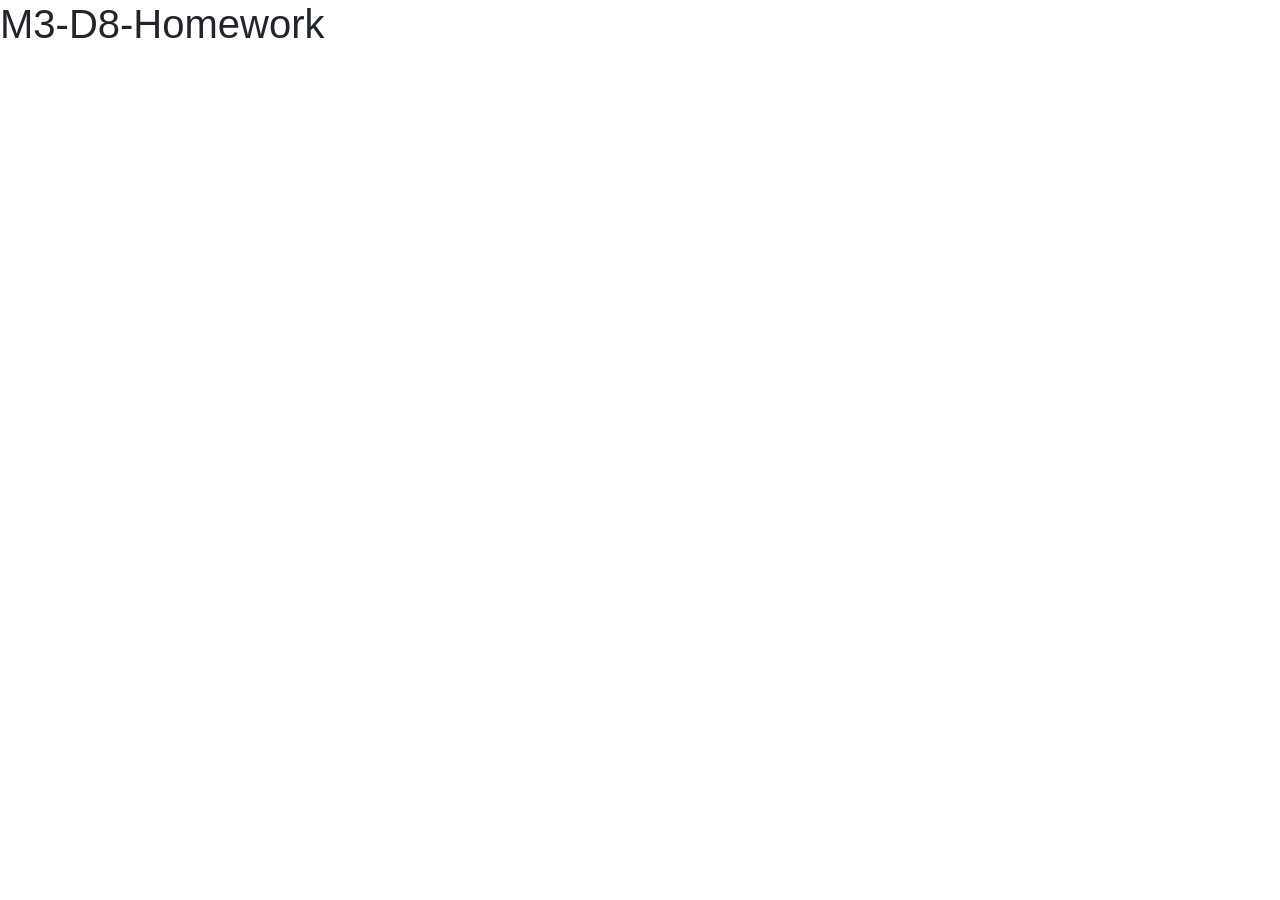
==== index.html @ df438980 "Products displayed." ====
<!DOCTYPE html>
<html lang="en">
<head>
    <meta charset="UTF-8">
    <meta http-equiv="X-UA-Compatible" content="IE=edge">
        <!-- Required meta tags -->
        <meta name="viewport" content="width=device-width, initial-scale=1, shrink-to-fit=no">
        
        <!-- Bootstrap CSS -->
        <link rel="stylesheet" href="https://cdn.jsdelivr.net/npm/bootstrap@4.6.0/dist/css/bootstrap.min.css"
            integrity="sha384-B0vP5xmATw1+K9KRQjQERJvTumQW0nPEzvF6L/Z6nronJ3oUOFUFpCjEUQouq2+l" crossorigin="anonymous">

    <link rel="stylesheet" href="./css/style.css">
    
    <script async src="./js/index.js"></script>
    <title>M3-D8-Homework</title>
</head>
<body>
    <h1>M3-D8-Homework</h1>

<main class="products container d-flex justify-content-center align-items-stretch">

</main>
<script src="https://code.jquery.com/jquery-3.5.1.slim.min.js"
    integrity="sha384-DfXdz2htPH0lsSSs5nCTpuj/zy4C+OGpamoFVy38MVBnE+IbbVYUew+OrCXaRkfj"
    crossorigin="anonymous"></script>
<script src="https://cdn.jsdelivr.net/npm/bootstrap@4.6.0/dist/js/bootstrap.bundle.min.js"
    integrity="sha384-Piv4xVNRyMGpqkS2by6br4gNJ7DXjqk09RmUpJ8jgGtD7zP9yug3goQfGII0yAns"
    crossorigin="anonymous"></script>

</body>
</html>
---- css/style.css ----
/*# sourceMappingURL=style.css.map *//*# sourceMappingURL=style.css.map */
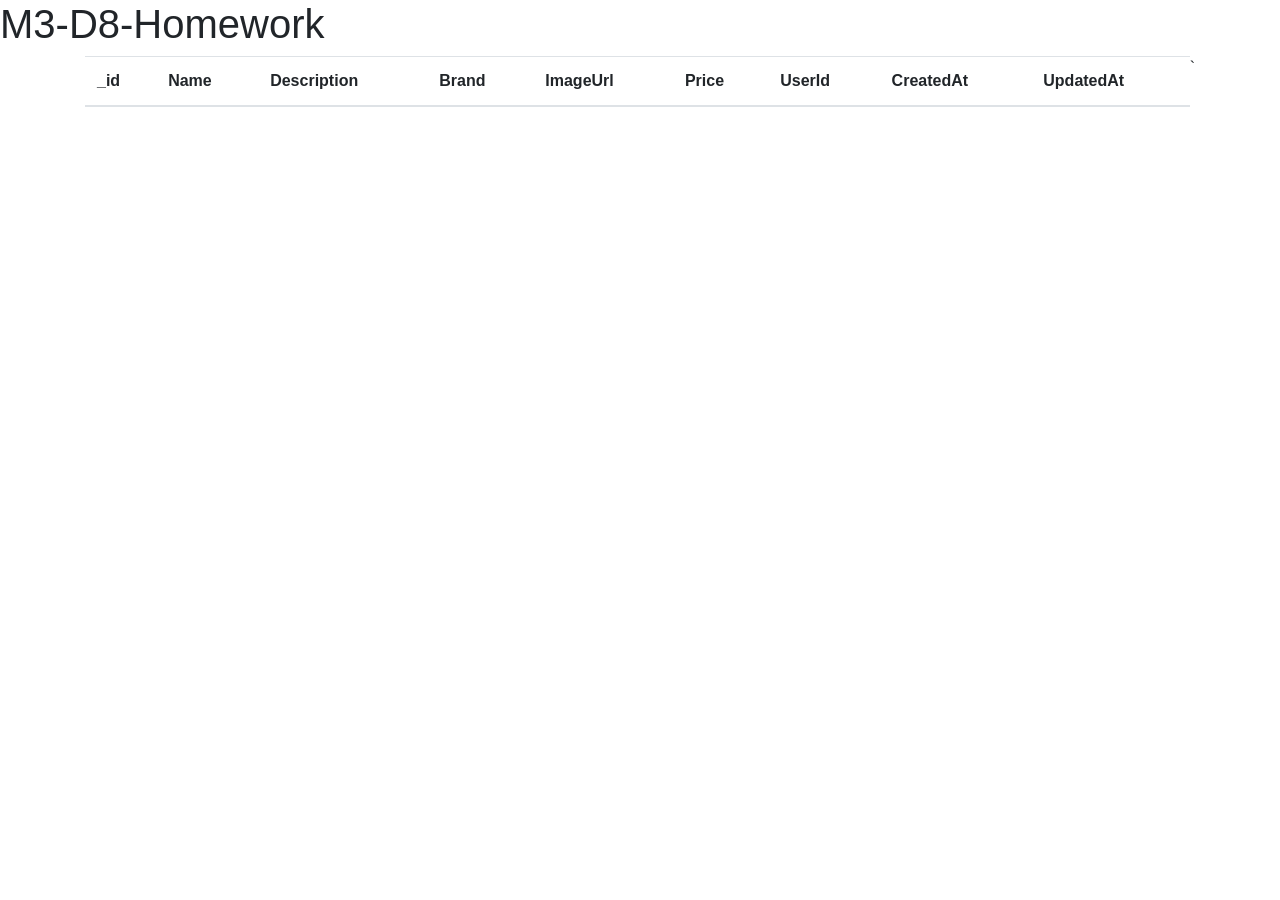
==== commit 81fbfc30: "Code refactored." ====
--- a/index.html
+++ b/index.html
@@ -19,7 +19,23 @@
     <h1>M3-D8-Homework</h1>
 
 <main class="products container d-flex justify-content-center align-items-stretch">
-
+                <table class="product-list-table table table-striped">
+                    <thead>
+                        <tr>
+                            <th scope="col">_id </th>
+                            <th scope="col">Name</th>
+                            <th scope="col">Description </th>
+                            <th scope="col">Brand </th>
+                            <th scope="col">ImageUrl </th>
+                            <th scope="col">Price </th>
+                            <th scope="col">UserId </th>
+                            <th scope="col">CreatedAt </th>
+                            <th scope="col">UpdatedAt </th>
+                        </tr>
+                    </thead>
+                    <tbody>
+                    </tbody>
+                </table>`
 </main>
 <script src="https://code.jquery.com/jquery-3.5.1.slim.min.js"
     integrity="sha384-DfXdz2htPH0lsSSs5nCTpuj/zy4C+OGpamoFVy38MVBnE+IbbVYUew+OrCXaRkfj"
--- a/css/style.css
+++ b/css/style.css
@@ -1,2 +1,4 @@
-
-/*# sourceMappingURL=style.css.map *//*# sourceMappingURL=style.css.map */+img {
+  width: 100px;
+  height: 100px;
+}/*# sourceMappingURL=style.css.map */
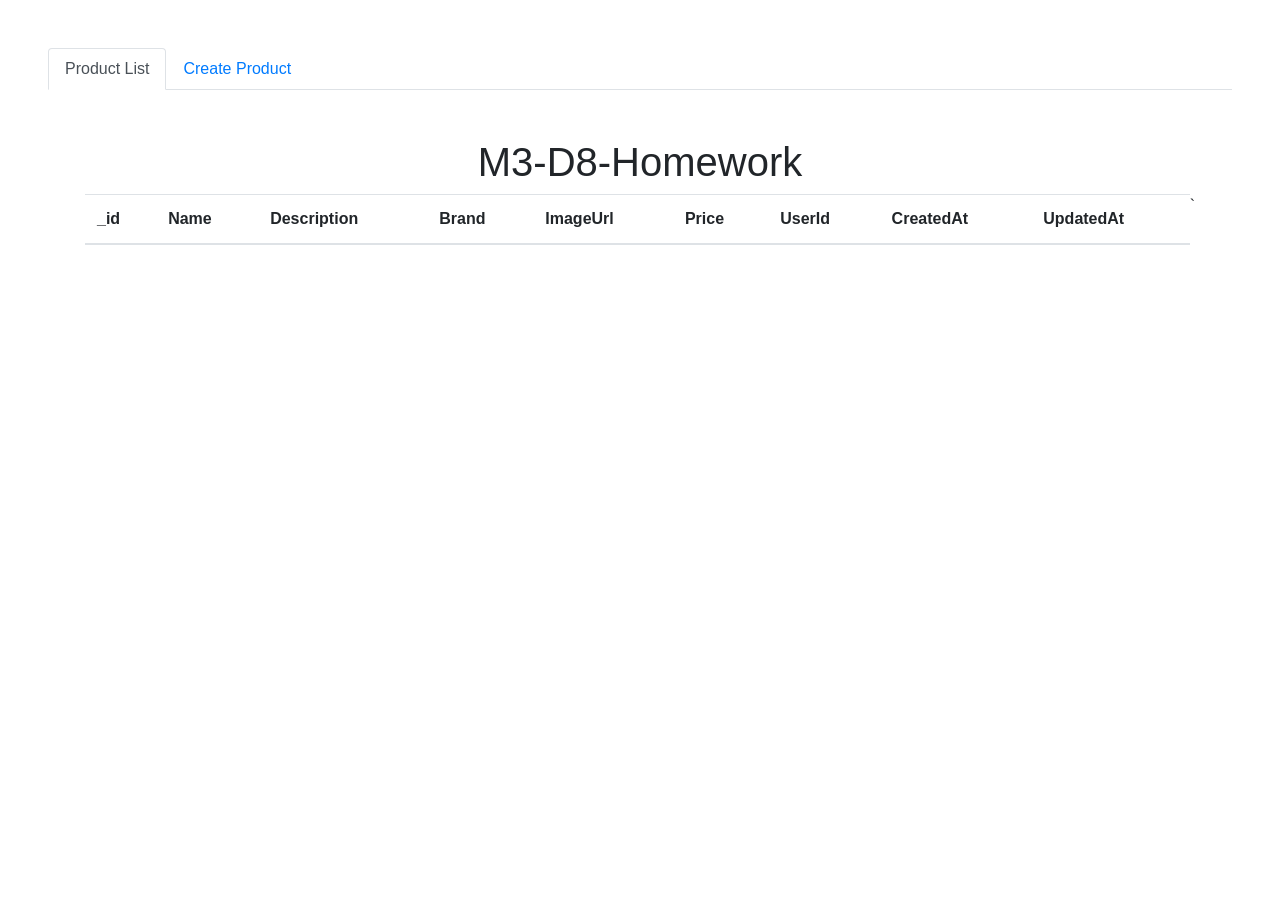
==== commit 8ec3b429: "Navigation added." ====
--- a/index.html
+++ b/index.html
@@ -11,12 +11,13 @@
             integrity="sha384-B0vP5xmATw1+K9KRQjQERJvTumQW0nPEzvF6L/Z6nronJ3oUOFUFpCjEUQouq2+l" crossorigin="anonymous">
 
     <link rel="stylesheet" href="./css/style.css">
-    
+    <script async src="./hidden/credentials.js"></script>
     <script async src="./js/index.js"></script>
     <title>M3-D8-Homework</title>
 </head>
 <body>
-    <h1>M3-D8-Homework</h1>
+    <script> const pageLink = "Product List"</script>
+    <script async src="./js/nav.js">  </script>
 
 <main class="products container d-flex justify-content-center align-items-stretch">
                 <table class="product-list-table table table-striped">
